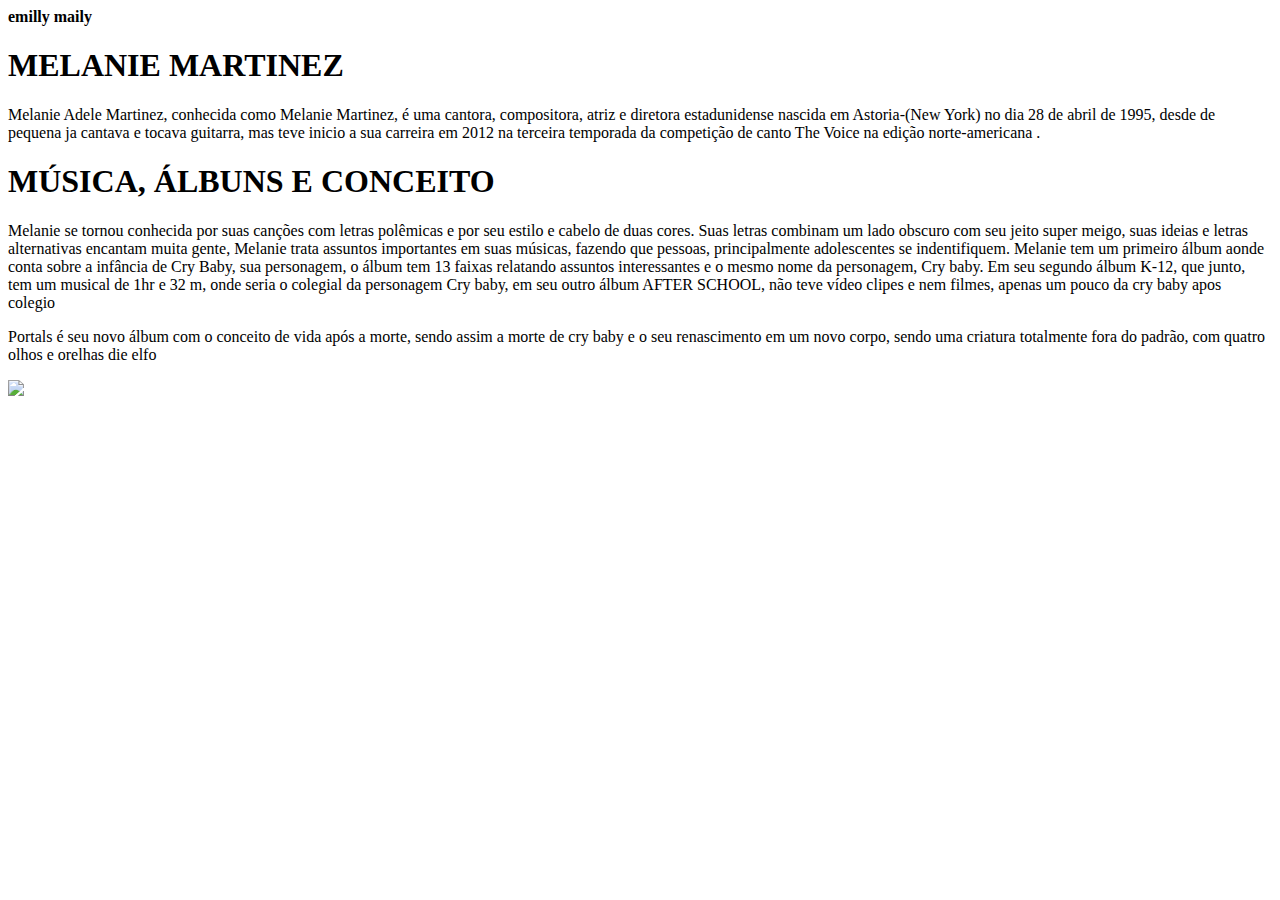
==== Emii(1).html @ 5b88fd8a "Add files via upload" ====
<!DOCTYPE html>
<html lang="en">
<head>
    <meta charset="UTF-8">
    <meta name="viewport" content="width=, initial-scale=1.0">
    <title>Document</title>
    <link rel="stylesheet" href="Emii.css">
</head>
<body>
    <strong> emilly maily </strong>
<h1>MELANIE MARTINEZ</h1>
<p>Melanie Adele Martinez, conhecida como Melanie Martinez, é uma cantora, compositora, atriz e diretora estadunidense nascida em Astoria-(New York) no dia 28 de abril de 1995, desde de pequena ja cantava e tocava guitarra, mas teve inicio a sua carreira em 2012 na terceira temporada da competição de canto The Voice na edição norte-americana .</p>
<h1>MÚSICA, ÁLBUNS E CONCEITO </h1>
<p>Melanie se tornou conhecida por suas canções com letras polêmicas e por seu estilo e cabelo de duas cores. Suas letras combinam um lado obscuro com seu jeito super meigo, suas ideias e letras alternativas encantam muita gente, Melanie trata assuntos importantes em suas músicas, fazendo que pessoas, principalmente  adolescentes se indentifiquem. Melanie tem um primeiro álbum aonde conta sobre a infância de Cry Baby, sua personagem, o álbum tem 13 faixas relatando assuntos interessantes e o mesmo nome da personagem, Cry baby. Em seu segundo álbum K-12, que junto, tem um musical de 1hr e 32 m, onde seria o colegial da personagem Cry baby, em seu outro álbum AFTER SCHOOL, não teve vídeo clipes e nem filmes, apenas um pouco da cry baby apos colegio</p>
<p> Portals é seu novo álbum com o conceito de vida após a morte, sendo assim a morte de cry baby e o seu renascimento em um novo corpo, sendo uma criatura totalmente fora do padrão, com quatro olhos e orelhas die elfo</p>
<img src = "Mel.jpg">
</body>
</html>
---- Emii.css ----
body {
    background-color:plum
    text-alin: center ;
}
h1 {
    color:blueviolet
    font-style:lab(from color l a b)
}
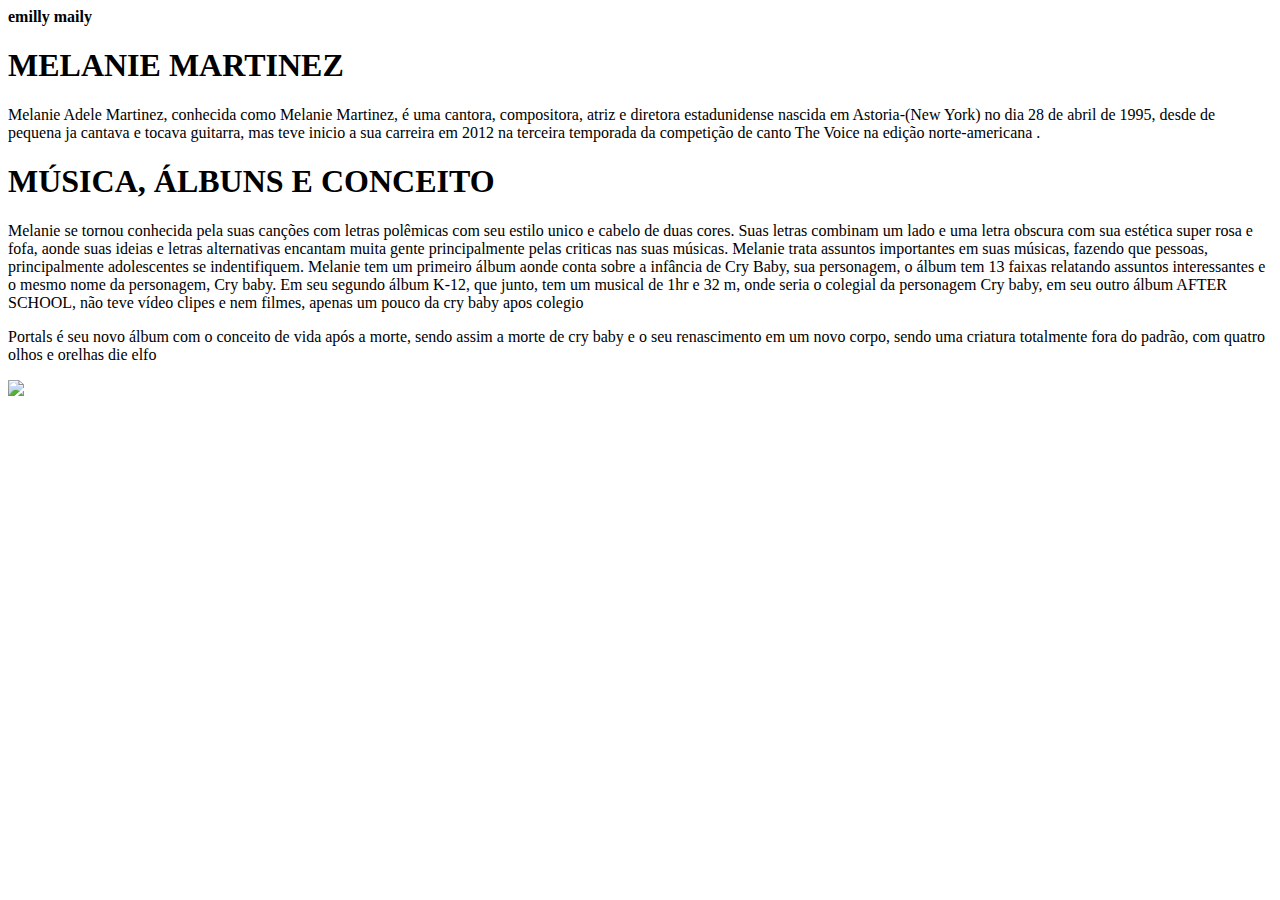
==== commit b6cb7654: "." ====
--- a/Emii(1).html
+++ b/Emii(1).html
@@ -11,7 +11,7 @@
 <h1>MELANIE MARTINEZ</h1>
 <p>Melanie Adele Martinez, conhecida como Melanie Martinez, é uma cantora, compositora, atriz e diretora estadunidense nascida em Astoria-(New York) no dia 28 de abril de 1995, desde de pequena ja cantava e tocava guitarra, mas teve inicio a sua carreira em 2012 na terceira temporada da competição de canto The Voice na edição norte-americana .</p>
 <h1>MÚSICA, ÁLBUNS E CONCEITO </h1>
-<p>Melanie se tornou conhecida por suas canções com letras polêmicas e por seu estilo e cabelo de duas cores. Suas letras combinam um lado obscuro com seu jeito super meigo, suas ideias e letras alternativas encantam muita gente, Melanie trata assuntos importantes em suas músicas, fazendo que pessoas, principalmente  adolescentes se indentifiquem. Melanie tem um primeiro álbum aonde conta sobre a infância de Cry Baby, sua personagem, o álbum tem 13 faixas relatando assuntos interessantes e o mesmo nome da personagem, Cry baby. Em seu segundo álbum K-12, que junto, tem um musical de 1hr e 32 m, onde seria o colegial da personagem Cry baby, em seu outro álbum AFTER SCHOOL, não teve vídeo clipes e nem filmes, apenas um pouco da cry baby apos colegio</p>
+<p>Melanie se tornou conhecida pela suas canções com letras polêmicas com seu estilo unico e cabelo de duas cores. Suas letras combinam um lado e uma letra obscura com sua estética super rosa e fofa, aonde suas ideias e letras alternativas encantam muita gente principalmente pelas criticas nas suas músicas. Melanie trata assuntos importantes em suas músicas, fazendo que pessoas, principalmente  adolescentes se indentifiquem. Melanie tem um primeiro álbum aonde conta sobre a infância de Cry Baby, sua personagem, o álbum tem 13 faixas relatando assuntos interessantes e o mesmo nome da personagem, Cry baby. Em seu segundo álbum K-12, que junto, tem um musical de 1hr e 32 m, onde seria o colegial da personagem Cry baby, em seu outro álbum AFTER SCHOOL, não teve vídeo clipes e nem filmes, apenas um pouco da cry baby apos colegio</p>
 <p> Portals é seu novo álbum com o conceito de vida após a morte, sendo assim a morte de cry baby e o seu renascimento em um novo corpo, sendo uma criatura totalmente fora do padrão, com quatro olhos e orelhas die elfo</p>
 <img src = "Mel.jpg">
 </body>
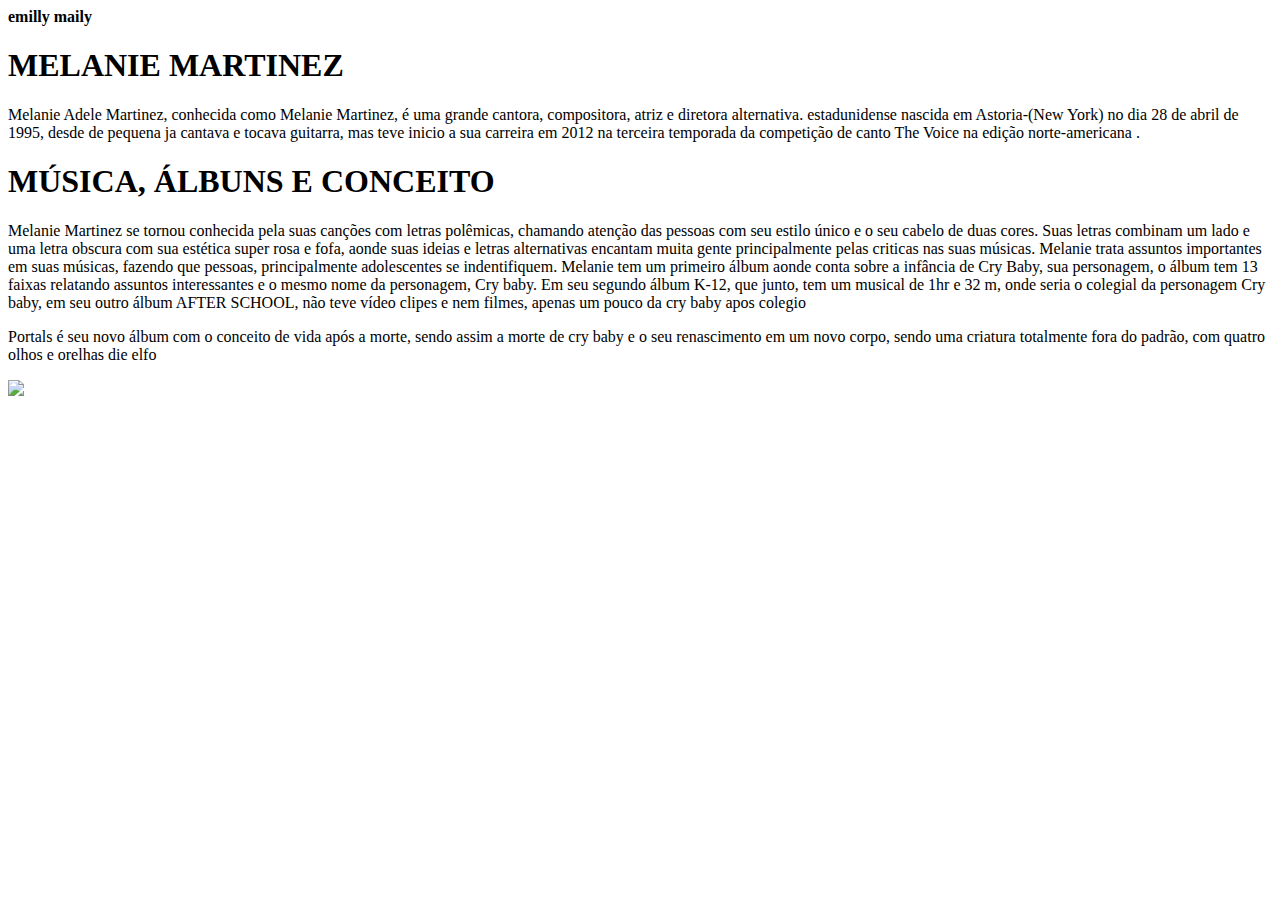
==== commit 9fdfb4c9: "." ====
--- a/Emii(1).html
+++ b/Emii(1).html
@@ -9,9 +9,9 @@
 <body>
     <strong> emilly maily </strong>
 <h1>MELANIE MARTINEZ</h1>
-<p>Melanie Adele Martinez, conhecida como Melanie Martinez, é uma cantora, compositora, atriz e diretora estadunidense nascida em Astoria-(New York) no dia 28 de abril de 1995, desde de pequena ja cantava e tocava guitarra, mas teve inicio a sua carreira em 2012 na terceira temporada da competição de canto The Voice na edição norte-americana .</p>
+<p>Melanie Adele Martinez, conhecida como Melanie Martinez, é uma grande cantora, compositora, atriz e diretora alternativa. estadunidense nascida em Astoria-(New York) no dia 28 de abril de 1995, desde de pequena ja cantava e tocava guitarra, mas teve inicio a sua carreira em 2012 na terceira temporada da competição de canto The Voice na edição norte-americana .</p>
 <h1>MÚSICA, ÁLBUNS E CONCEITO </h1>
-<p>Melanie se tornou conhecida pela suas canções com letras polêmicas com seu estilo unico e cabelo de duas cores. Suas letras combinam um lado e uma letra obscura com sua estética super rosa e fofa, aonde suas ideias e letras alternativas encantam muita gente principalmente pelas criticas nas suas músicas. Melanie trata assuntos importantes em suas músicas, fazendo que pessoas, principalmente  adolescentes se indentifiquem. Melanie tem um primeiro álbum aonde conta sobre a infância de Cry Baby, sua personagem, o álbum tem 13 faixas relatando assuntos interessantes e o mesmo nome da personagem, Cry baby. Em seu segundo álbum K-12, que junto, tem um musical de 1hr e 32 m, onde seria o colegial da personagem Cry baby, em seu outro álbum AFTER SCHOOL, não teve vídeo clipes e nem filmes, apenas um pouco da cry baby apos colegio</p>
+<p>Melanie Martinez se tornou conhecida pela suas canções com letras polêmicas, chamando atenção das pessoas com seu estilo único e o seu cabelo de duas cores. Suas letras combinam um lado e uma letra obscura com sua estética super rosa e fofa, aonde suas ideias e letras alternativas encantam muita gente principalmente pelas criticas nas suas músicas. Melanie trata assuntos importantes em suas músicas, fazendo que pessoas, principalmente  adolescentes se indentifiquem. Melanie tem um primeiro álbum aonde conta sobre a infância de Cry Baby, sua personagem, o álbum tem 13 faixas relatando assuntos interessantes e o mesmo nome da personagem, Cry baby. Em seu segundo álbum K-12, que junto, tem um musical de 1hr e 32 m, onde seria o colegial da personagem Cry baby, em seu outro álbum AFTER SCHOOL, não teve vídeo clipes e nem filmes, apenas um pouco da cry baby apos colegio</p>
 <p> Portals é seu novo álbum com o conceito de vida após a morte, sendo assim a morte de cry baby e o seu renascimento em um novo corpo, sendo uma criatura totalmente fora do padrão, com quatro olhos e orelhas die elfo</p>
 <img src = "Mel.jpg">
 </body>
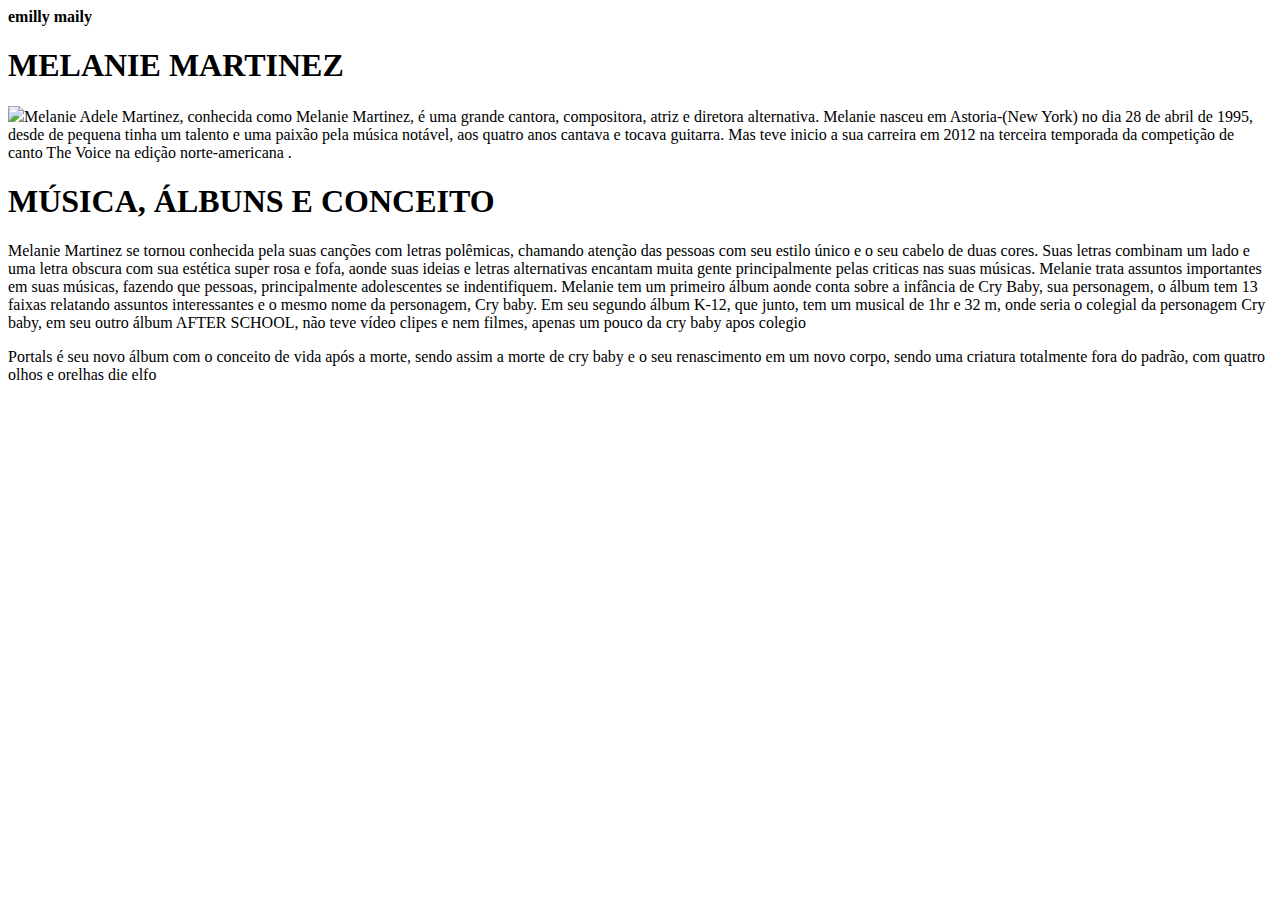
==== commit 141c852b: "." ====
--- a/Emii(1).html
+++ b/Emii(1).html
@@ -9,10 +9,11 @@
 <body>
     <strong> emilly maily </strong>
 <h1>MELANIE MARTINEZ</h1>
-<p>Melanie Adele Martinez, conhecida como Melanie Martinez, é uma grande cantora, compositora, atriz e diretora alternativa. estadunidense nascida em Astoria-(New York) no dia 28 de abril de 1995, desde de pequena ja cantava e tocava guitarra, mas teve inicio a sua carreira em 2012 na terceira temporada da competição de canto The Voice na edição norte-americana .</p>
+<img src="melanie.jpeg"
+<p>Melanie Adele Martinez, conhecida como Melanie Martinez, é uma grande cantora, compositora, atriz e diretora alternativa. Melanie nasceu em Astoria-(New York) no dia 28 de abril de 1995, desde de pequena tinha um talento e uma paixão pela música notável, aos quatro anos cantava e tocava guitarra. Mas teve inicio a sua carreira em 2012 na terceira temporada da competição de canto The Voice na edição norte-americana .</p>
 <h1>MÚSICA, ÁLBUNS E CONCEITO </h1>
 <p>Melanie Martinez se tornou conhecida pela suas canções com letras polêmicas, chamando atenção das pessoas com seu estilo único e o seu cabelo de duas cores. Suas letras combinam um lado e uma letra obscura com sua estética super rosa e fofa, aonde suas ideias e letras alternativas encantam muita gente principalmente pelas criticas nas suas músicas. Melanie trata assuntos importantes em suas músicas, fazendo que pessoas, principalmente  adolescentes se indentifiquem. Melanie tem um primeiro álbum aonde conta sobre a infância de Cry Baby, sua personagem, o álbum tem 13 faixas relatando assuntos interessantes e o mesmo nome da personagem, Cry baby. Em seu segundo álbum K-12, que junto, tem um musical de 1hr e 32 m, onde seria o colegial da personagem Cry baby, em seu outro álbum AFTER SCHOOL, não teve vídeo clipes e nem filmes, apenas um pouco da cry baby apos colegio</p>
 <p> Portals é seu novo álbum com o conceito de vida após a morte, sendo assim a morte de cry baby e o seu renascimento em um novo corpo, sendo uma criatura totalmente fora do padrão, com quatro olhos e orelhas die elfo</p>
-<img src = "Mel.jpg">
+<img src = "">
 </body>
 </html>
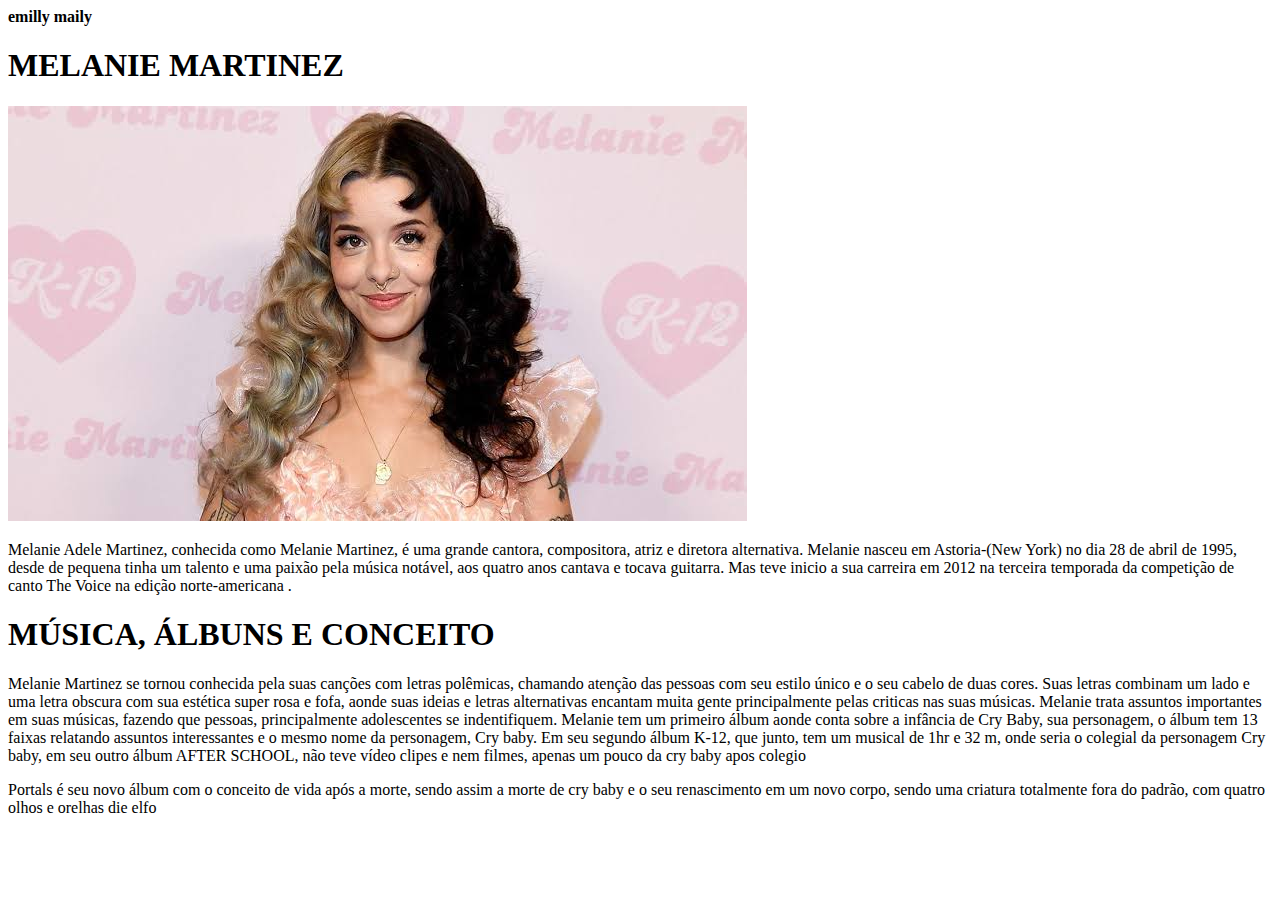
==== commit 2b9cb8d2: "." ====
--- a/Emii(1).html
+++ b/Emii(1).html
@@ -9,7 +9,7 @@
 <body>
     <strong> emilly maily </strong>
 <h1>MELANIE MARTINEZ</h1>
-<img src="melanie.jpeg"
+<img src="melanie.jpeg">
 <p>Melanie Adele Martinez, conhecida como Melanie Martinez, é uma grande cantora, compositora, atriz e diretora alternativa. Melanie nasceu em Astoria-(New York) no dia 28 de abril de 1995, desde de pequena tinha um talento e uma paixão pela música notável, aos quatro anos cantava e tocava guitarra. Mas teve inicio a sua carreira em 2012 na terceira temporada da competição de canto The Voice na edição norte-americana .</p>
 <h1>MÚSICA, ÁLBUNS E CONCEITO </h1>
 <p>Melanie Martinez se tornou conhecida pela suas canções com letras polêmicas, chamando atenção das pessoas com seu estilo único e o seu cabelo de duas cores. Suas letras combinam um lado e uma letra obscura com sua estética super rosa e fofa, aonde suas ideias e letras alternativas encantam muita gente principalmente pelas criticas nas suas músicas. Melanie trata assuntos importantes em suas músicas, fazendo que pessoas, principalmente  adolescentes se indentifiquem. Melanie tem um primeiro álbum aonde conta sobre a infância de Cry Baby, sua personagem, o álbum tem 13 faixas relatando assuntos interessantes e o mesmo nome da personagem, Cry baby. Em seu segundo álbum K-12, que junto, tem um musical de 1hr e 32 m, onde seria o colegial da personagem Cry baby, em seu outro álbum AFTER SCHOOL, não teve vídeo clipes e nem filmes, apenas um pouco da cry baby apos colegio</p>
